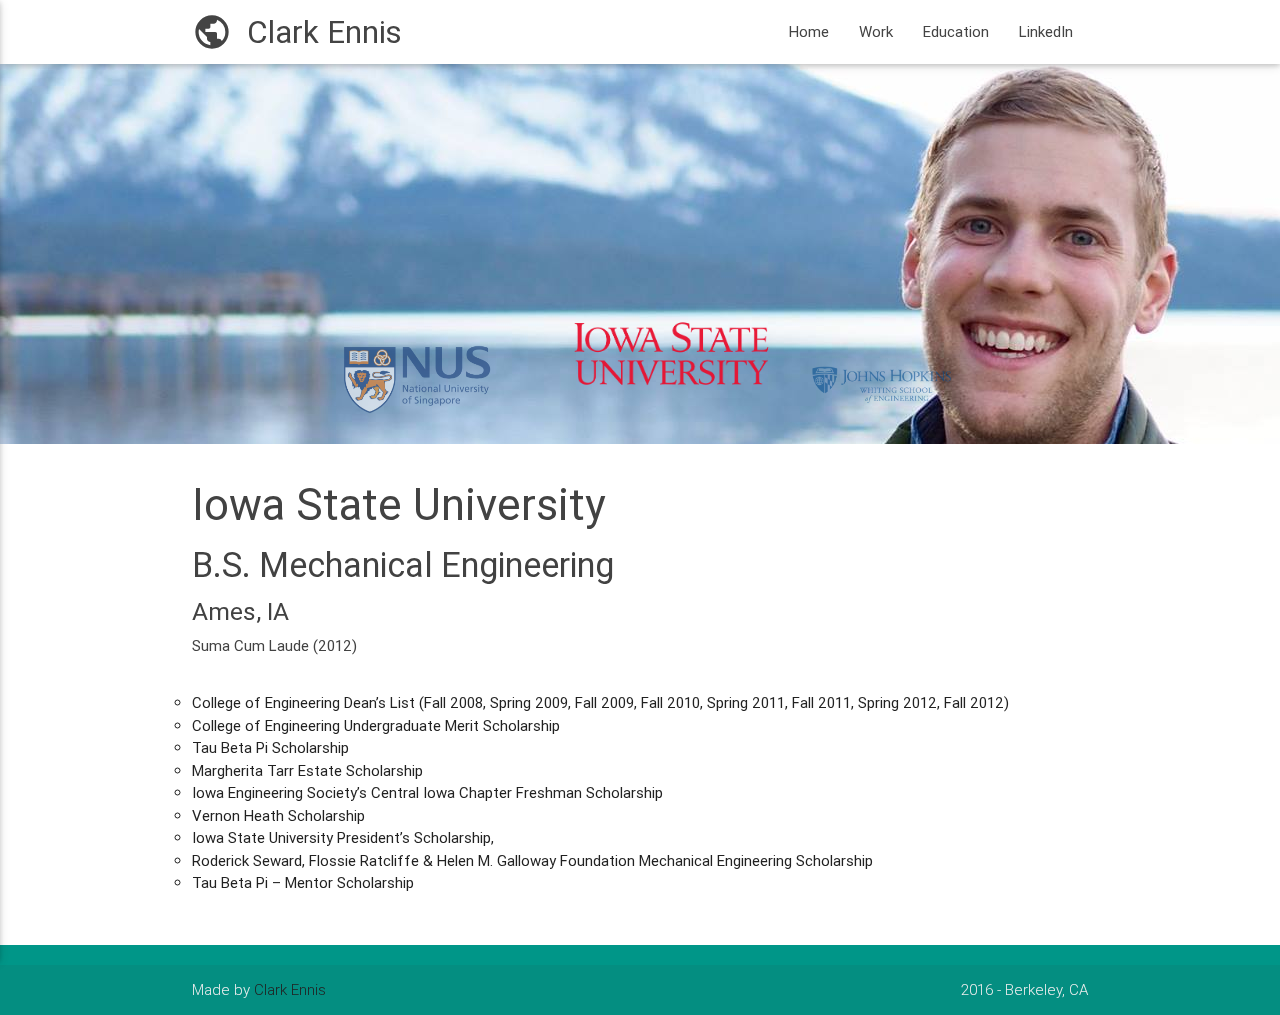
==== education.html @ 3d2ead8f "education for mobile" ====
<!DOCTYPE html>
<html lang="en">
<head>
  <meta http-equiv="Content-Type" content="text/html; charset=UTF-8"/>
  <meta name="viewport" content="width=device-width, initial-scale=1, maximum-scale=1.0, user-scalable=no"/>
  <title>Clark Ennis - Education</title>
  <meta name="Description" content="Clark Ennis - Personal webpage for work and education history" />
  <link rel="icon" href="favicon.png" type="image/png">

  <!-- CSS  -->
  <link href="https://fonts.googleapis.com/icon?family=Material+Icons" rel="stylesheet">
  <link href="css/materialize.css" type="text/css" rel="stylesheet" media="screen,projection"/>
  <link href="css/style.css" type="text/css" rel="stylesheet" media="screen,projection"/>
</head>
<body>
  <nav class="white" role="navigation">
    <div class="nav-wrapper container">
      <a id="logo-container" href="index.html" class="brand-logo">
          <i class="large material-icons left" style="font-size: 40px;">public</i>
          Clark Ennis
        </a>
      <ul class="right hide-on-med-and-down">
        <li><a href="index.html">Home</a></li>
        <li><a href="work.html">Work</a></li>
        <li><a href="education.html">Education</a></li>
        <li><a href="https://www.linkedin.com/in/clark-ennis-28bb6633" target="_blank">LinkedIn</a></li>
      </ul>

      <ul id="nav-mobile" class="side-nav">
        <li><a href="index.html">Home</a></li>
        <li><a href="work.html">Work</a></li>
        <li><a href="education.html">Education</a></li>
        <li><a href="https://www.linkedin.com/in/clark-ennis-28bb6633" target="_blank">LinkedIn</a></li>
      </ul>
      <a href="#" data-activates="nav-mobile" class="button-collapse"><i class="material-icons">menu</i></a>
    </div>
  </nav>
    
    <div id="index-banner" class="parallax-container" style="height: 300px;">
        <div class="section no-pad-bot">
          <div class="container">
                <div class="section" style="margin-top: 125px">

            <!--   Carousel Section   -->
                   <div class="carousel">
                    <a class="carousel-item" id="isu" href="#one!"><img src="ISU.png"></a>
                    <a class="carousel-item" id="jhu" href="#two!" style="margin-top: 25px"><img src="JHU.png"></a>
                    <a class="carousel-item" id="nus" href="#three!"><img src="NUS.png"></a>
                  </div>

                </div>
          </div>
        </div>
    <div class="parallax" style="height: 20px;"><img src="background1.jpg" alt="Unsplashed background img 1"></div>
  </div>

  <div class="container">
    <div class="section" id="educationcontent">

      <div class="row">
        <div class="col s12 m12">
            <h3 class="grey-text text-darken-3">Iowa State University</h3>
            <h4 class="grey-text text-darken-3">B.S. Mechanical Engineering</h4>
            <h5 class="grey-text text-darken-3">Ames, IA</h5>
            <h7 class="grey-text text-darken-3">Suma Cum Laude (2012)</h7>
        </div>
      </div> 
        
      <!--   Jobs Section   -->
      <div class="row">

        <div class="col s12 m12">
          <ul>
            <li style="list-style-type:circle">College of Engineering Dean’s List (Fall 2008, Spring 2009, Fall 2009, Fall 2010, Spring 2011, Fall 2011, Spring 2012, Fall 2012)</li>
            <li style="list-style-type:circle">College of Engineering Undergraduate Merit Scholarship</li>
            <li style="list-style-type:circle">Tau Beta Pi Scholarship</li>
            <li style="list-style-type:circle">Margherita Tarr Estate Scholarship</li>
            <li style="list-style-type:circle">Iowa Engineering Society’s Central Iowa Chapter Freshman Scholarship</li>
            <li style="list-style-type:circle">Vernon Heath Scholarship</li>
            <li style="list-style-type:circle">Iowa State University President’s Scholarship,</li>
            <li style="list-style-type:circle">Roderick Seward, Flossie Ratcliffe & Helen M. Galloway Foundation Mechanical Engineering Scholarship</li>
            <li style="list-style-type:circle">Tau Beta Pi – Mentor Scholarship</li>
          </ul>
        </div>

      </div>

    </div>
  </div>

  <footer class="page-footer teal">
    <div class="footer-copyright">
      <div class="container grey-text text-lighten-3">
      Made by <a class="grey-text text-darken-4" href="mailto:contact@clarkennis.com">Clark Ennis</a>
          <a class="right grey-text text-lighten-3">2016 - Berkeley, CA</a>
      </div>
    </div>
  </footer>


  <!--  Scripts-->
  <script src="https://code.jquery.com/jquery-2.1.1.min.js"></script>
  <script src="js/materialize.js"></script>
  <script src="js/init.js"></script>
    
  <script>
        $(document).ready(function(){
            $('.carousel').carousel({
                dist:-100,
                shift:75,
                padding:100,
            });
            
        $('.carousel').carousel('next', [3]);
            
        $("#isu").on('click touchstart', function() {
            
            $("#educationcontent").empty();
            //console.log("ISU Selected");
            
            $content = $('<div class="row"><div class="col s12 m12"><h3 class="grey-text text-darken-3">Iowa State University</h3><h4 class="grey-text text-darken-3">B.S. Mechanical Engineering</h4><h5 class="grey-text text-darken-3">Ames, IA</h5><h7 class="grey-text text-darken-3">Suma Cum Laude (2012)</h7></div></div><div class="row"><div class="col s12 m12"><ul><li style="list-style-type:circle">College of Engineering Dean’s List (Fall 2008, Spring 2009, Fall 2009, Fall 2010, Spring 2011, Fall 2011, Spring 2012, Fall 2012)</li><li style="list-style-type:circle">College of Engineering Undergraduate Merit Scholarship</li><li style="list-style-type:circle">Tau Beta Pi Scholarship</li><li style="list-style-type:circle">Margherita Tarr Estate Scholarship</li><li style="list-style-type:circle">Iowa Engineering Society’s Central Iowa Chapter Freshman Scholarship</li><li style="list-style-type:circle">Vernon Heath Scholarship</li><li style="list-style-type:circle">Iowa State University President’s Scholarship,</li><li style="list-style-type:circle">Roderick Seward, Flossie Ratcliffe & Helen M. Galloway Foundation Mechanical Engineering Scholarship</li><li style="list-style-type:circle">Tau Beta Pi – Mentor Scholarship</li></ul></div></div>');
            
            $("#educationcontent").hide().append($content).fadeIn(1000); 
        });
            
        $("#jhu").on('click touchstart', function() {
            
            $("#educationcontent").empty();
            //console.log("JHU Selected");
            
            $content = $('<div class="row"><div class="col s12 m12"><h3 class="grey-text text-darken-3">Johns Hopkins University</h3><h4 class="grey-text text-darken-3">PhD Student - Mechanical Engineering</h4><h5 class="grey-text text-darken-3">Baltimore, MD</h5><h7 class="grey-text text-darken-3">Attended 2013</h7></div></div><div class="row"><div class="col s12 m12"><ul><li style="list-style-type:circle">Mechanical Engineering Departmental Fellowship</li><li style="list-style-type:circle">Jay D. Samstag Fellowship</li></ul></div></div>');
            
            $("#educationcontent").hide().append($content).fadeIn(1000); 
        });
            
        $("#nus").on('click touchstart', function() {
            
            $("#educationcontent").empty();
            //console.log("JHU Selected");
            
            $content = $('<div class="row"><div class="col s12 m12"><h3 class="grey-text text-darken-3">National University of Singapore</h3><h4 class="grey-text text-darken-3">Engineering Study Abroad</h4><h5 class="grey-text text-darken-3">Singapore, SG</h5><h7 class="grey-text text-darken-3">January 2010 - May 2010</h7></div></div>');
            
            $("#educationcontent").hide().append($content).fadeIn(1000); 
        });
            
        

        });
  </script>
    
  <script>
  (function(i,s,o,g,r,a,m){i['GoogleAnalyticsObject']=r;i[r]=i[r]||function(){
  (i[r].q=i[r].q||[]).push(arguments)},i[r].l=1*new Date();a=s.createElement(o),
  m=s.getElementsByTagName(o)[0];a.async=1;a.src=g;m.parentNode.insertBefore(a,m)
  })(window,document,'script','https://www.google-analytics.com/analytics.js','ga');

  ga('create', 'UA-80002727-1', 'auto');
  ga('send', 'pageview');
  </script>
    

  </body>
</html>
---- css/style.css ----
/* Custom Stylesheet */
/**
 * Use this file to override Materialize files so you can update
 * the core Materialize files in the future
 *
 * Made By MaterializeCSS.com
 */

nav ul a,
nav .brand-logo {
  color: #444;
}

p {
  line-height: 2rem;
}

.button-collapse {
  color: #26a69a;
}

.parallax-container {
  min-height: 380px;
  line-height: 0;
  height: auto;
  color: rgba(255,255,255,.9);
}
  .parallax-container .section {
    width: 100%;
  }

@media only screen and (max-width : 992px) {
  .parallax-container .section {
    position: absolute;
    top: 40%;
  }
  #index-banner .section {
    top: 10%;
  }
}

@media only screen and (max-width : 600px) {
  #index-banner .section {
    top: 0;
  }
}

.icon-block {
  padding: 0 15px;
}
.icon-block .material-icons {
  font-size: inherit;
}

footer.page-footer {
  margin: 0;
}
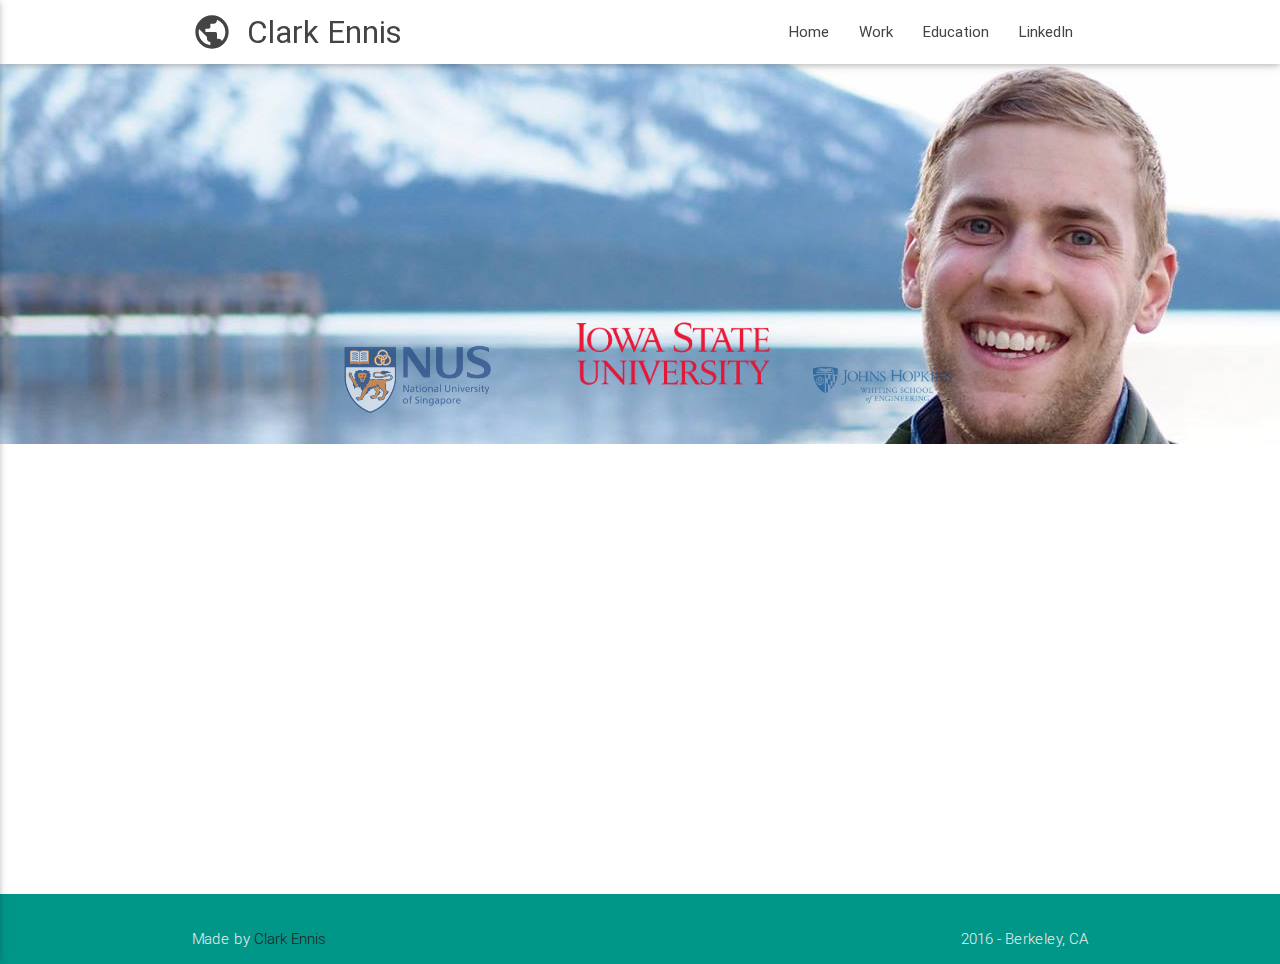
==== commit 97f28bde: "Changed for signups on carousel. Works for mobile devices spinning carousel" ====
--- a/education.html
+++ b/education.html
@@ -54,7 +54,7 @@
     <div class="parallax" style="height: 20px;"><img src="background1.jpg" alt="Unsplashed background img 1"></div>
   </div>
 
-  <div class="container">
+  <div class="container" id="educationcontentcontainer" style="min-height: 450px">
     <div class="section" id="educationcontent">
 
       <div class="row">
@@ -89,7 +89,7 @@
   </div>
 
   <footer class="page-footer teal">
-    <div class="footer-copyright">
+    <div class="footer-copyright teal">
       <div class="container grey-text text-lighten-3">
       Made by <a class="grey-text text-darken-4" href="mailto:contact@clarkennis.com">Clark Ennis</a>
           <a class="right grey-text text-lighten-3">2016 - Berkeley, CA</a>
@@ -101,6 +101,7 @@
   <!--  Scripts-->
   <script src="https://code.jquery.com/jquery-2.1.1.min.js"></script>
   <script src="js/materialize.js"></script>
+  <script src="js/attrchange.js"></script>
   <script src="js/init.js"></script>
     
   <script>
@@ -113,6 +114,38 @@
             
         $('.carousel').carousel('next', [3]);
             
+        var activeCarouselItemId = $('.carousel-item').filter(function(){ return $(this).css('z-index') == 0 }).attr("id");
+            
+        $('.carousel-item').attrchange({
+            trackValues: true, 
+            callback: function (e) {
+                //console.log(e);
+                if (e.attributeName == "style" && (e.newValue.indexOf("z-index: 0") != -1)){
+                    if (activeCarouselItemId != $(this).attr("id")){
+                        activeCarouselItemId = $(this).attr("id");
+                        updateJobDescriptionContent(activeCarouselItemId);
+                    }
+                }
+            }
+        });
+            
+        var updateJobDescriptionContent = function(id){
+            
+            $("#educationcontent").css("visibility", "hidden");
+            
+            if (id == "isu"){
+                $content = $('<div class="row"><div class="col s12 m12"><h3 class="grey-text text-darken-3">Iowa State University</h3><h4 class="grey-text text-darken-3">B.S. Mechanical Engineering</h4><h5 class="grey-text text-darken-3">Ames, IA</h5><h7 class="grey-text text-darken-3">Suma Cum Laude (2012)</h7></div></div><div class="row"><div class="col s12 m12"><ul><li style="list-style-type:circle">College of Engineering Dean’s List (Fall 2008, Spring 2009, Fall 2009, Fall 2010, Spring 2011, Fall 2011, Spring 2012, Fall 2012)</li><li style="list-style-type:circle">College of Engineering Undergraduate Merit Scholarship</li><li style="list-style-type:circle">Tau Beta Pi Scholarship</li><li style="list-style-type:circle">Margherita Tarr Estate Scholarship</li><li style="list-style-type:circle">Iowa Engineering Society’s Central Iowa Chapter Freshman Scholarship</li><li style="list-style-type:circle">Vernon Heath Scholarship</li><li style="list-style-type:circle">Iowa State University President’s Scholarship,</li><li style="list-style-type:circle">Roderick Seward, Flossie Ratcliffe & Helen M. Galloway Foundation Mechanical Engineering Scholarship</li><li style="list-style-type:circle">Tau Beta Pi – Mentor Scholarship</li></ul></div></div>');
+            } else if (id == "jhu"){
+                $content = $('<div class="row"><div class="col s12 m12"><h3 class="grey-text text-darken-3">Johns Hopkins University</h3><h4 class="grey-text text-darken-3">PhD Student - Mechanical Engineering</h4><h5 class="grey-text text-darken-3">Baltimore, MD</h5><h7 class="grey-text text-darken-3">Attended 2013</h7></div></div><div class="row"><div class="col s12 m12"><ul><li style="list-style-type:circle">Mechanical Engineering Departmental Fellowship</li><li style="list-style-type:circle">Jay D. Samstag Fellowship</li></ul></div></div>');
+            } else if (id == "nus"){
+                $content = $('<div class="row"><div class="col s12 m12"><h3 class="grey-text text-darken-3">National University of Singapore</h3><h4 class="grey-text text-darken-3">Engineering Study Abroad</h4><h5 class="grey-text text-darken-3">Singapore, SG</h5><h7 class="grey-text text-darken-3">January 2010 - May 2010</h7></div></div>');
+            }
+            
+            $("#educationcontent").html($content);
+            $("#educationcontent").css("visibility", "visible").hide().fadeIn(1000);
+        }
+        
+        /*
         $("#isu").on('click touchstart', function() {
             
             $("#educationcontent").empty();
@@ -142,7 +175,7 @@
             
             $("#educationcontent").hide().append($content).fadeIn(1000); 
         });
-            
+            */
         
 
         });
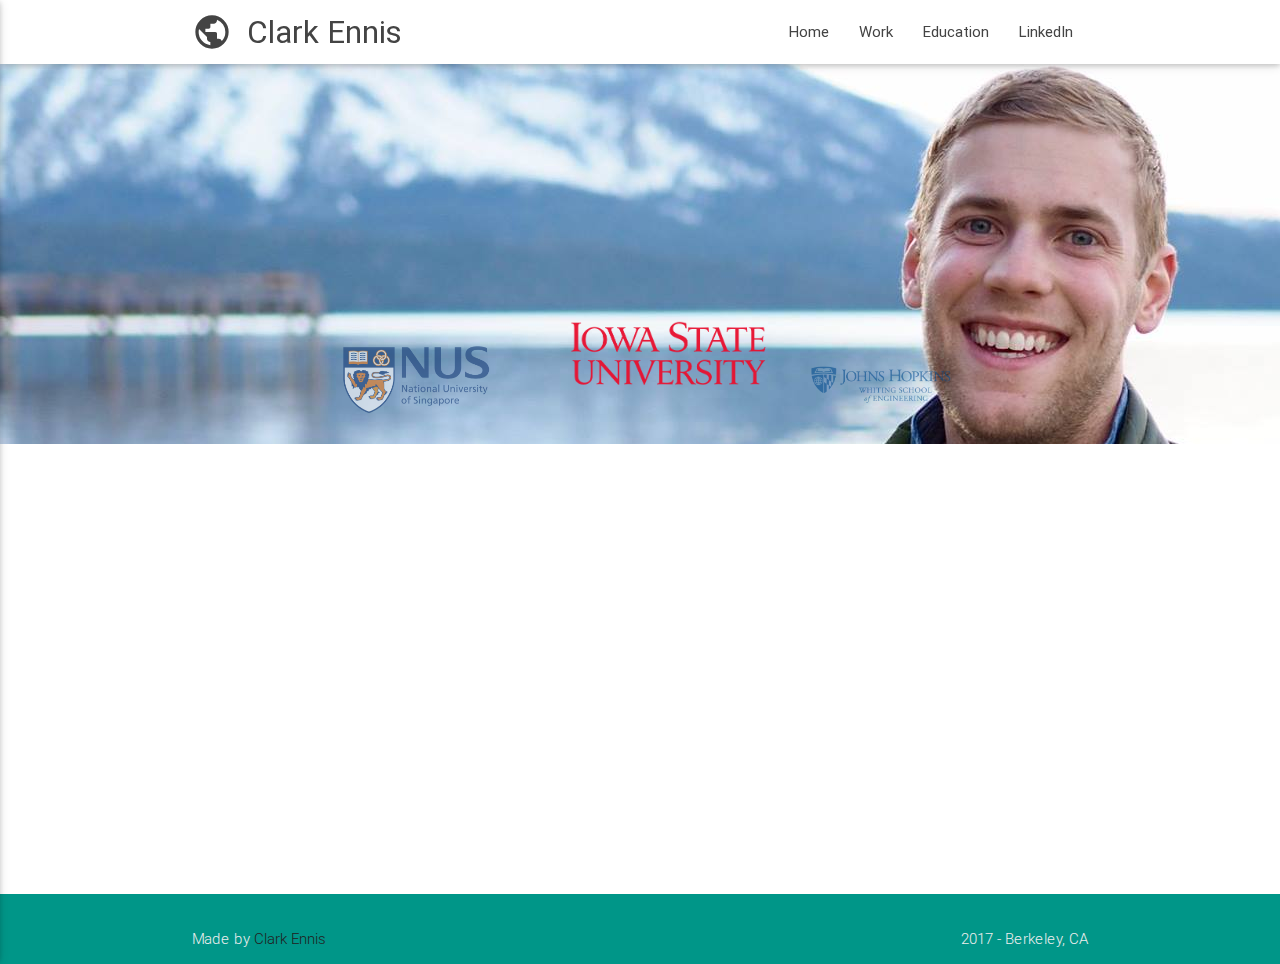
==== commit 6ac91f90: "Date change to 2017" ====
--- a/education.html
+++ b/education.html
@@ -92,7 +92,7 @@
     <div class="footer-copyright teal">
       <div class="container grey-text text-lighten-3">
       Made by <a class="grey-text text-darken-4" href="mailto:contact@clarkennis.com">Clark Ennis</a>
-          <a class="right grey-text text-lighten-3">2016 - Berkeley, CA</a>
+          <a class="right grey-text text-lighten-3">2017 - Berkeley, CA</a>
       </div>
     </div>
   </footer>
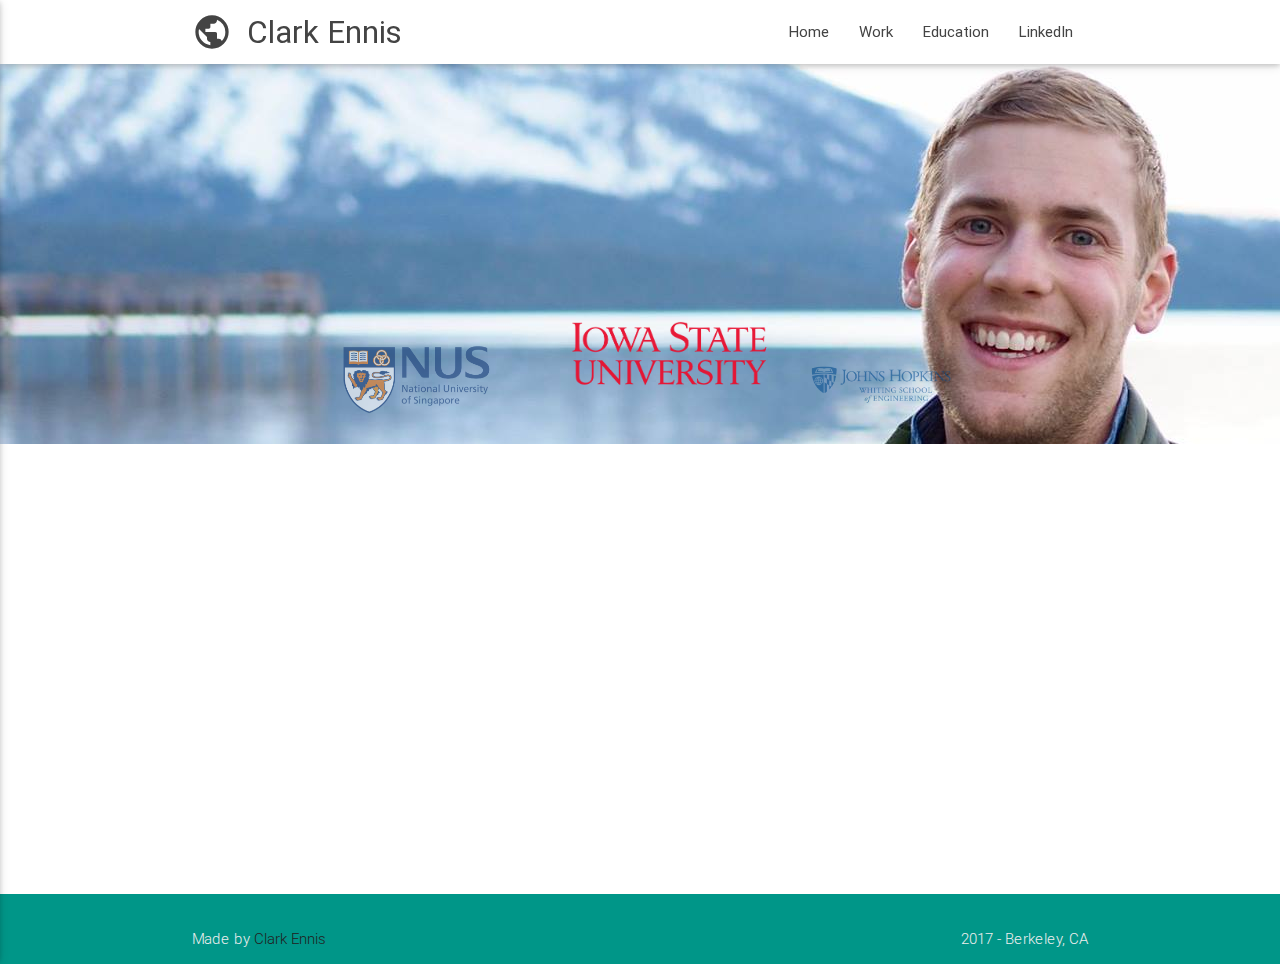
==== commit 4ddfd613: "typo fix" ====
--- a/education.html
+++ b/education.html
@@ -62,7 +62,7 @@
             <h3 class="grey-text text-darken-3">Iowa State University</h3>
             <h4 class="grey-text text-darken-3">B.S. Mechanical Engineering</h4>
             <h5 class="grey-text text-darken-3">Ames, IA</h5>
-            <h7 class="grey-text text-darken-3">Suma Cum Laude (2012)</h7>
+            <h7 class="grey-text text-darken-3">Summa Cum Laude (2012)</h7>
         </div>
       </div> 
         
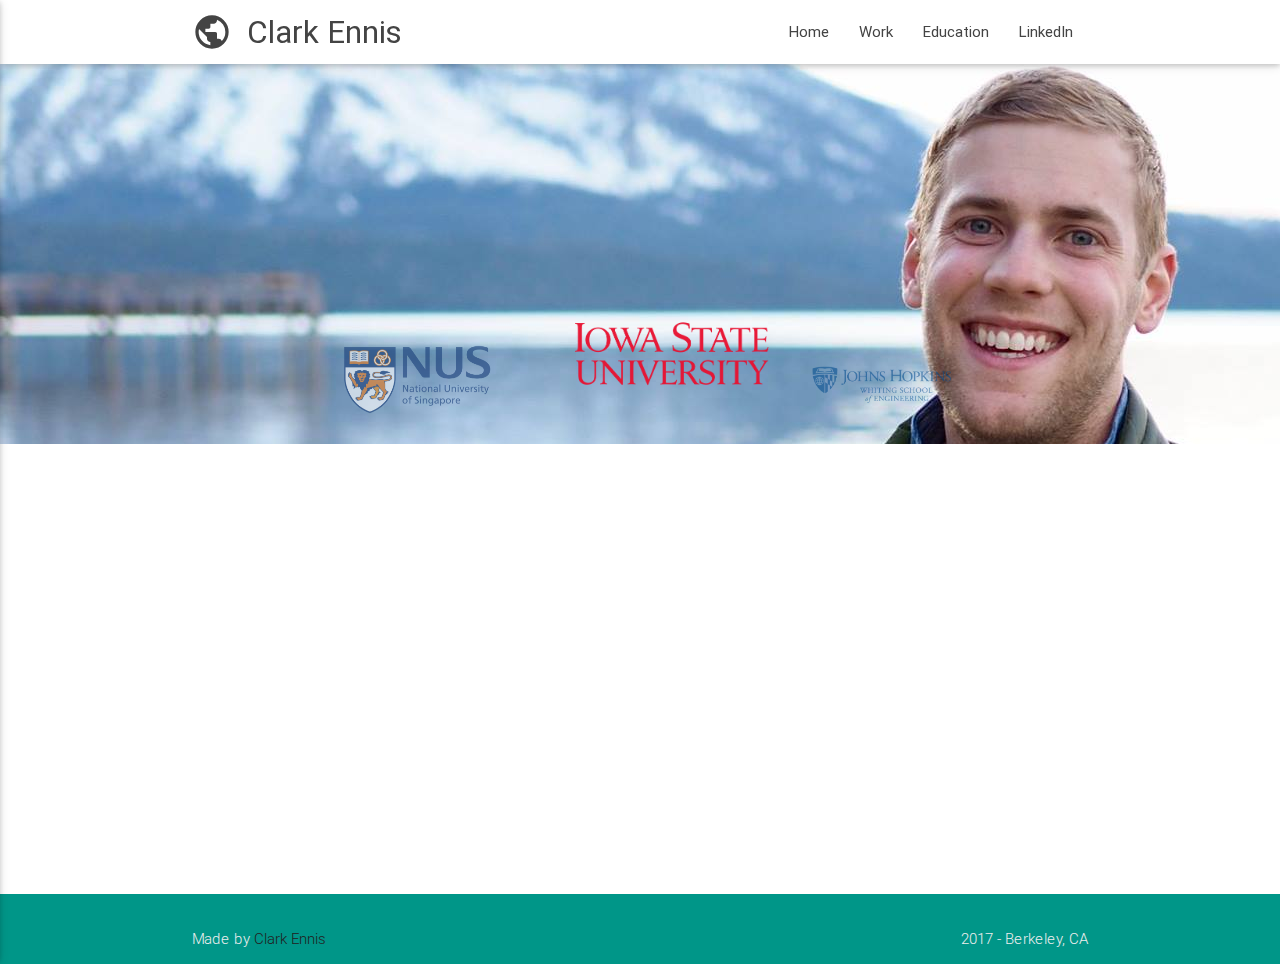
==== commit 141f6726: "typo fix 2" ====
--- a/education.html
+++ b/education.html
@@ -134,7 +134,7 @@
             $("#educationcontent").css("visibility", "hidden");
             
             if (id == "isu"){
-                $content = $('<div class="row"><div class="col s12 m12"><h3 class="grey-text text-darken-3">Iowa State University</h3><h4 class="grey-text text-darken-3">B.S. Mechanical Engineering</h4><h5 class="grey-text text-darken-3">Ames, IA</h5><h7 class="grey-text text-darken-3">Suma Cum Laude (2012)</h7></div></div><div class="row"><div class="col s12 m12"><ul><li style="list-style-type:circle">College of Engineering Dean’s List (Fall 2008, Spring 2009, Fall 2009, Fall 2010, Spring 2011, Fall 2011, Spring 2012, Fall 2012)</li><li style="list-style-type:circle">College of Engineering Undergraduate Merit Scholarship</li><li style="list-style-type:circle">Tau Beta Pi Scholarship</li><li style="list-style-type:circle">Margherita Tarr Estate Scholarship</li><li style="list-style-type:circle">Iowa Engineering Society’s Central Iowa Chapter Freshman Scholarship</li><li style="list-style-type:circle">Vernon Heath Scholarship</li><li style="list-style-type:circle">Iowa State University President’s Scholarship,</li><li style="list-style-type:circle">Roderick Seward, Flossie Ratcliffe & Helen M. Galloway Foundation Mechanical Engineering Scholarship</li><li style="list-style-type:circle">Tau Beta Pi – Mentor Scholarship</li></ul></div></div>');
+                $content = $('<div class="row"><div class="col s12 m12"><h3 class="grey-text text-darken-3">Iowa State University</h3><h4 class="grey-text text-darken-3">B.S. Mechanical Engineering</h4><h5 class="grey-text text-darken-3">Ames, IA</h5><h7 class="grey-text text-darken-3">Summa Cum Laude (2012)</h7></div></div><div class="row"><div class="col s12 m12"><ul><li style="list-style-type:circle">College of Engineering Dean’s List (Fall 2008, Spring 2009, Fall 2009, Fall 2010, Spring 2011, Fall 2011, Spring 2012, Fall 2012)</li><li style="list-style-type:circle">College of Engineering Undergraduate Merit Scholarship</li><li style="list-style-type:circle">Tau Beta Pi Scholarship</li><li style="list-style-type:circle">Margherita Tarr Estate Scholarship</li><li style="list-style-type:circle">Iowa Engineering Society’s Central Iowa Chapter Freshman Scholarship</li><li style="list-style-type:circle">Vernon Heath Scholarship</li><li style="list-style-type:circle">Iowa State University President’s Scholarship,</li><li style="list-style-type:circle">Roderick Seward, Flossie Ratcliffe & Helen M. Galloway Foundation Mechanical Engineering Scholarship</li><li style="list-style-type:circle">Tau Beta Pi – Mentor Scholarship</li></ul></div></div>');
             } else if (id == "jhu"){
                 $content = $('<div class="row"><div class="col s12 m12"><h3 class="grey-text text-darken-3">Johns Hopkins University</h3><h4 class="grey-text text-darken-3">PhD Student - Mechanical Engineering</h4><h5 class="grey-text text-darken-3">Baltimore, MD</h5><h7 class="grey-text text-darken-3">Attended 2013</h7></div></div><div class="row"><div class="col s12 m12"><ul><li style="list-style-type:circle">Mechanical Engineering Departmental Fellowship</li><li style="list-style-type:circle">Jay D. Samstag Fellowship</li></ul></div></div>');
             } else if (id == "nus"){
@@ -151,7 +151,7 @@
             $("#educationcontent").empty();
             //console.log("ISU Selected");
             
-            $content = $('<div class="row"><div class="col s12 m12"><h3 class="grey-text text-darken-3">Iowa State University</h3><h4 class="grey-text text-darken-3">B.S. Mechanical Engineering</h4><h5 class="grey-text text-darken-3">Ames, IA</h5><h7 class="grey-text text-darken-3">Suma Cum Laude (2012)</h7></div></div><div class="row"><div class="col s12 m12"><ul><li style="list-style-type:circle">College of Engineering Dean’s List (Fall 2008, Spring 2009, Fall 2009, Fall 2010, Spring 2011, Fall 2011, Spring 2012, Fall 2012)</li><li style="list-style-type:circle">College of Engineering Undergraduate Merit Scholarship</li><li style="list-style-type:circle">Tau Beta Pi Scholarship</li><li style="list-style-type:circle">Margherita Tarr Estate Scholarship</li><li style="list-style-type:circle">Iowa Engineering Society’s Central Iowa Chapter Freshman Scholarship</li><li style="list-style-type:circle">Vernon Heath Scholarship</li><li style="list-style-type:circle">Iowa State University President’s Scholarship,</li><li style="list-style-type:circle">Roderick Seward, Flossie Ratcliffe & Helen M. Galloway Foundation Mechanical Engineering Scholarship</li><li style="list-style-type:circle">Tau Beta Pi – Mentor Scholarship</li></ul></div></div>');
+            $content = $('<div class="row"><div class="col s12 m12"><h3 class="grey-text text-darken-3">Iowa State University</h3><h4 class="grey-text text-darken-3">B.S. Mechanical Engineering</h4><h5 class="grey-text text-darken-3">Ames, IA</h5><h7 class="grey-text text-darken-3">Summa Cum Laude (2012)</h7></div></div><div class="row"><div class="col s12 m12"><ul><li style="list-style-type:circle">College of Engineering Dean’s List (Fall 2008, Spring 2009, Fall 2009, Fall 2010, Spring 2011, Fall 2011, Spring 2012, Fall 2012)</li><li style="list-style-type:circle">College of Engineering Undergraduate Merit Scholarship</li><li style="list-style-type:circle">Tau Beta Pi Scholarship</li><li style="list-style-type:circle">Margherita Tarr Estate Scholarship</li><li style="list-style-type:circle">Iowa Engineering Society’s Central Iowa Chapter Freshman Scholarship</li><li style="list-style-type:circle">Vernon Heath Scholarship</li><li style="list-style-type:circle">Iowa State University President’s Scholarship,</li><li style="list-style-type:circle">Roderick Seward, Flossie Ratcliffe & Helen M. Galloway Foundation Mechanical Engineering Scholarship</li><li style="list-style-type:circle">Tau Beta Pi – Mentor Scholarship</li></ul></div></div>');
             
             $("#educationcontent").hide().append($content).fadeIn(1000); 
         });
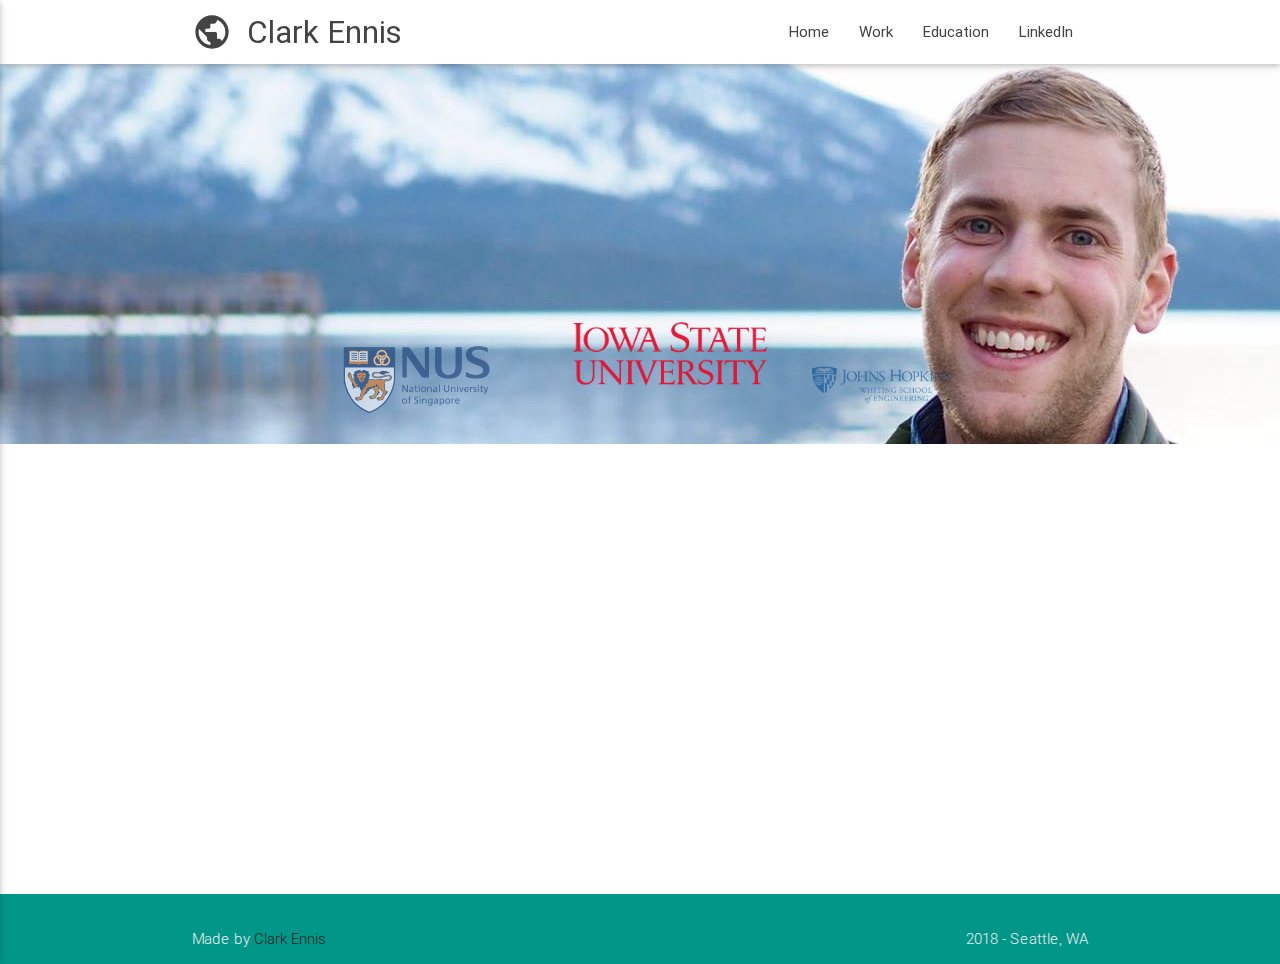
==== commit 3a56d444: "footer update" ====
--- a/education.html
+++ b/education.html
@@ -1,4 +1,4 @@
-<!DOCTYPE html>
+﻿<!DOCTYPE html>
 <html lang="en">
 <head>
   <meta http-equiv="Content-Type" content="text/html; charset=UTF-8"/>
@@ -92,7 +92,7 @@
     <div class="footer-copyright teal">
       <div class="container grey-text text-lighten-3">
       Made by <a class="grey-text text-darken-4" href="mailto:contact@clarkennis.com">Clark Ennis</a>
-          <a class="right grey-text text-lighten-3">2017 - Berkeley, CA</a>
+          <a class="right grey-text text-lighten-3">2018 - Seattle, WA</a>
       </div>
     </div>
   </footer>
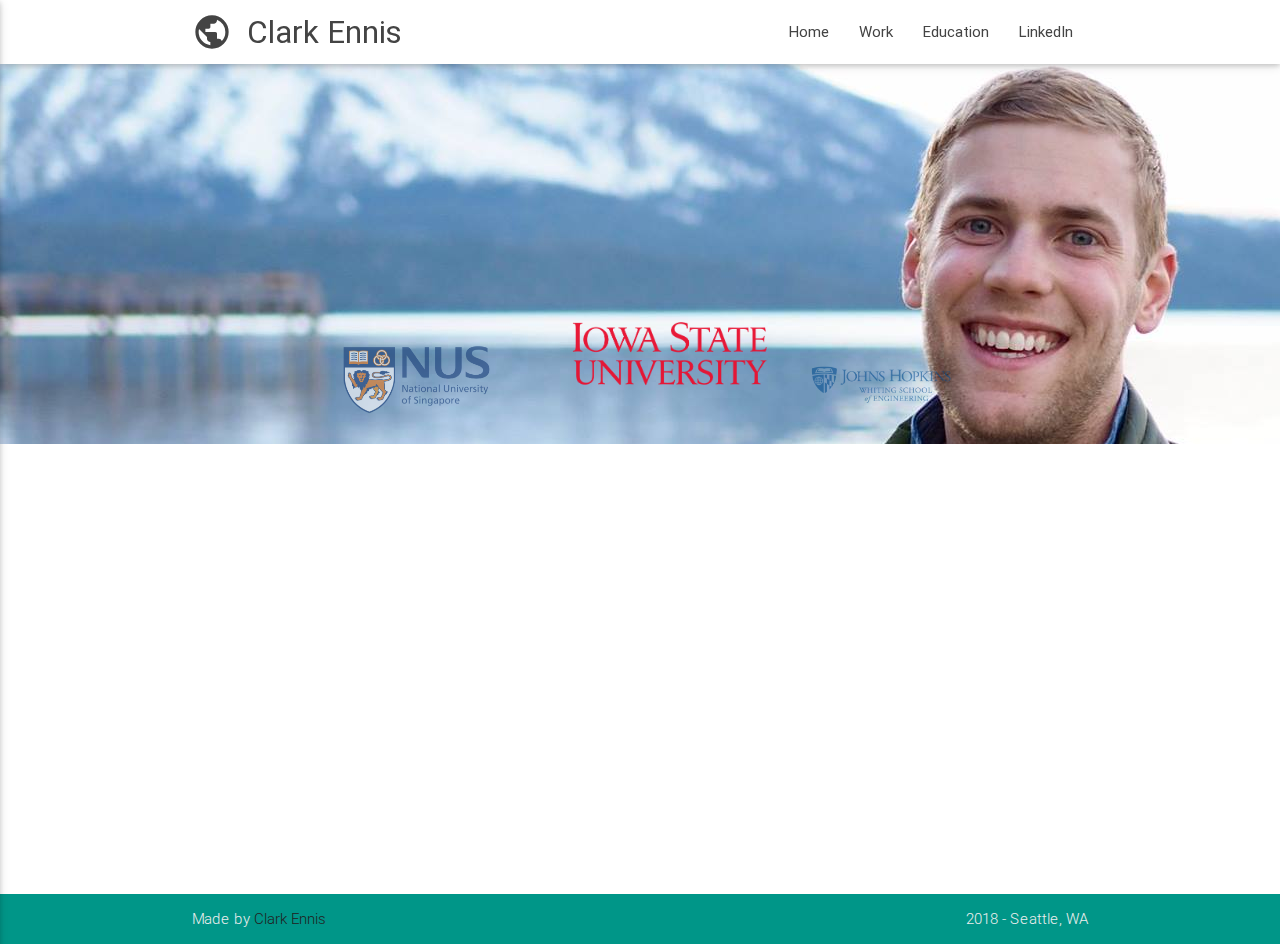
==== commit 111633fa: "LI" ====
--- a/education.html
+++ b/education.html
@@ -23,14 +23,14 @@
         <li><a href="index.html">Home</a></li>
         <li><a href="work.html">Work</a></li>
         <li><a href="education.html">Education</a></li>
-        <li><a href="https://www.linkedin.com/in/clark-ennis-28bb6633" target="_blank">LinkedIn</a></li>
+        <li><a href="www.linkedin.com/in/clarkennis" target="_blank">LinkedIn</a></li>
       </ul>
 
       <ul id="nav-mobile" class="side-nav">
         <li><a href="index.html">Home</a></li>
         <li><a href="work.html">Work</a></li>
         <li><a href="education.html">Education</a></li>
-        <li><a href="https://www.linkedin.com/in/clark-ennis-28bb6633" target="_blank">LinkedIn</a></li>
+        <li><a href="www.linkedin.com/in/clarkennis" target="_blank">LinkedIn</a></li>
       </ul>
       <a href="#" data-activates="nav-mobile" class="button-collapse"><i class="material-icons">menu</i></a>
     </div>
--- a/css/style.css
+++ b/css/style.css
@@ -54,4 +54,5 @@
 
 footer.page-footer {
   margin: 0;
+  padding: 0;
 }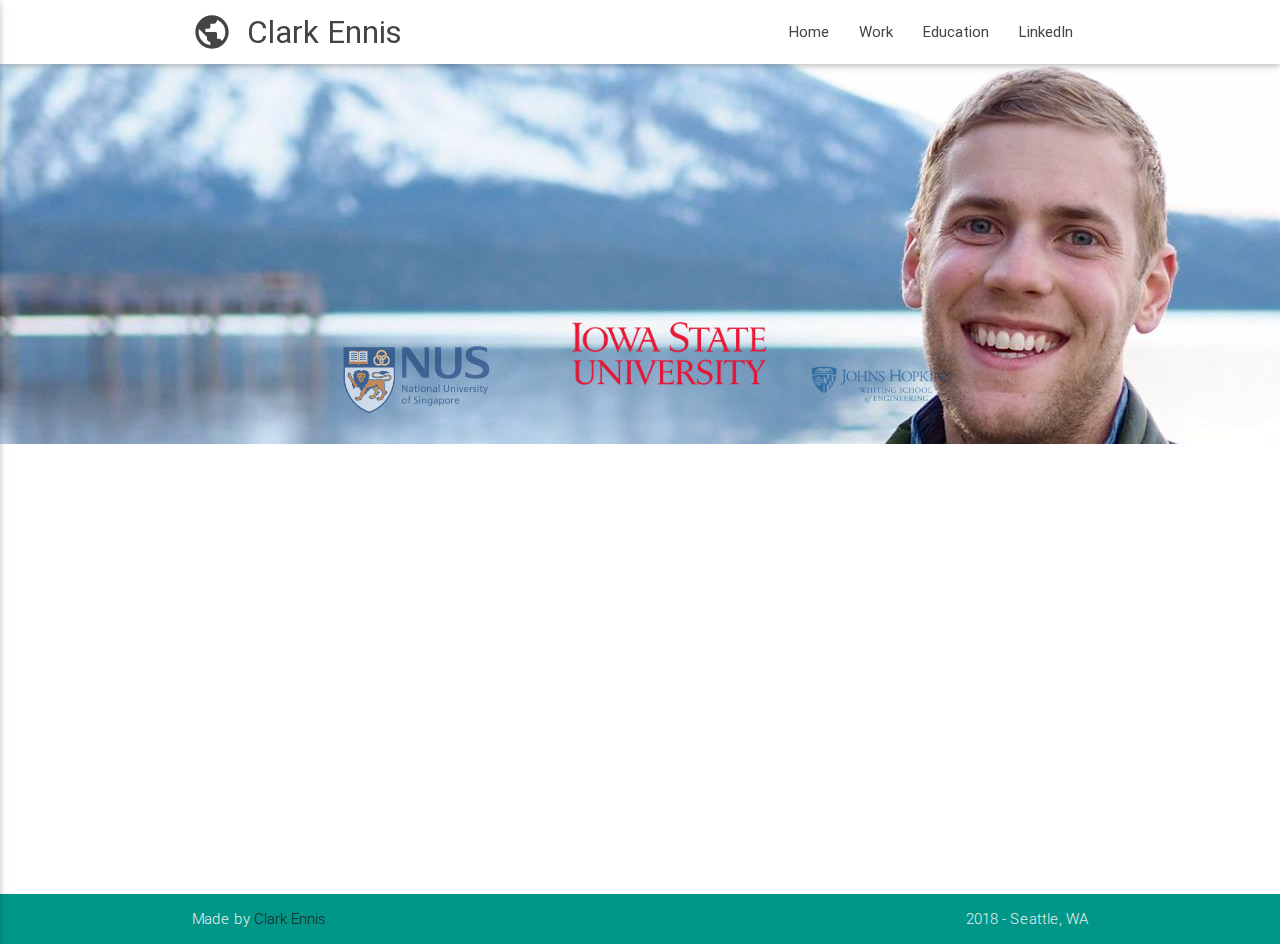
==== commit 3917d3a3: "LI" ====
--- a/education.html
+++ b/education.html
@@ -23,14 +23,14 @@
         <li><a href="index.html">Home</a></li>
         <li><a href="work.html">Work</a></li>
         <li><a href="education.html">Education</a></li>
-        <li><a href="www.linkedin.com/in/clarkennis" target="_blank">LinkedIn</a></li>
+        <li><a href="https://www.linkedin.com/in/clarkennis" target="_blank">LinkedIn</a></li>
       </ul>
 
       <ul id="nav-mobile" class="side-nav">
         <li><a href="index.html">Home</a></li>
         <li><a href="work.html">Work</a></li>
         <li><a href="education.html">Education</a></li>
-        <li><a href="www.linkedin.com/in/clarkennis" target="_blank">LinkedIn</a></li>
+        <li><a href="https://www.linkedin.com/in/clarkennis" target="_blank">LinkedIn</a></li>
       </ul>
       <a href="#" data-activates="nav-mobile" class="button-collapse"><i class="material-icons">menu</i></a>
     </div>
